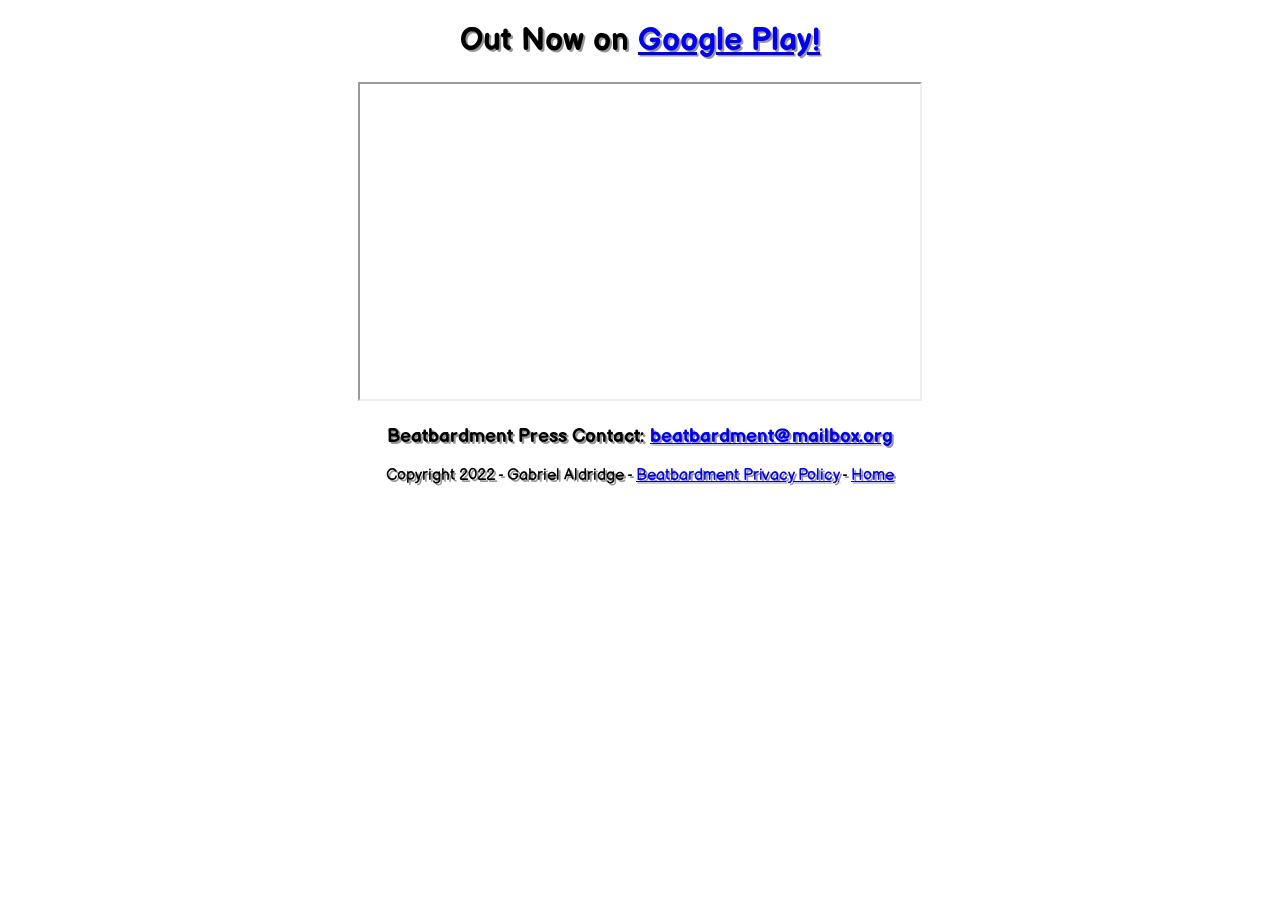
==== beatbardmenthome.html @ b96262c2 "Create descriptions" ====
<!DOCTYPE html>
  <html>

    <link rel="preconnect" href="https://fonts.googleapis.com">
    <link rel="preconnect" href="https://fonts.gstatic.com" crossorigin>
    <link href="https://fonts.googleapis.com/css2?family=Balsamiq+Sans&display=swap" rel="stylesheet">

    <head>

      <title>
        
        Beatbardment - Gabriel Aldridge
        
      </title>
      
      <link rel="icon" href="fisticubesicon.png" type="image/x-icon">

      <style>
        
        body
        {
          font-family: 'Balsamiq Sans', cursive;
          text-align: center;
          text-shadow: 1.5px 1.5px #00000069;
        }
        
      </style>

    </head>

    <body>

      <h1>Out Now on <a href="https://bit.ly/Beatbardment" target="_blank">Google Play!</a></h1>
      <iframe width="560" height="315" src="https://www.youtube-nocookie.com/embed/oqDnRdjUUY8" title="YouTube video player" frameborder="1" allow="accelerometer; autoplay; clipboard-write; encrypted-media; gyroscope; picture-in-picture" allowfullscreen></iframe>
      
      <h3>Beatbardment Press Contact: <a href="mailto: beatbardment@mailbox.org" target="_blank">beatbardment@mailbox.org</a></h3>
      
      <div style="position: static; text-align: center; bottom: 5px; width: 100%;">
      
        Copyright 2022 - Gabriel Aldridge - <a href="beatbardmentprivacypolicy.html">Beatbardment Privacy Policy</a> - <a href="index.html">Home</a>
      
      </div>

    </body>

</html>
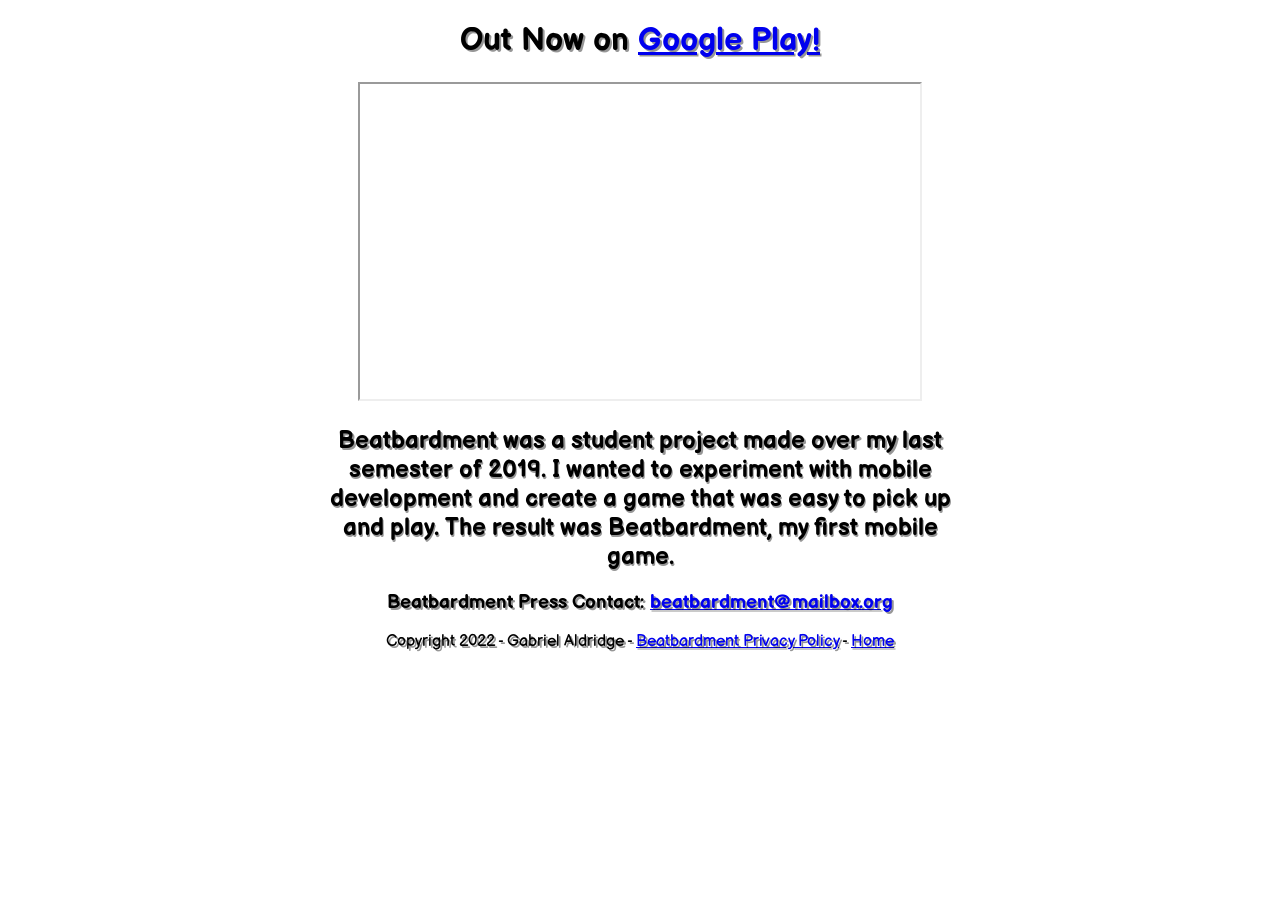
==== commit d50d2949: "Update beatbardmenthome.html" ====
--- a/beatbardmenthome.html
+++ b/beatbardmenthome.html
@@ -33,6 +33,14 @@
       <h1>Out Now on <a href="https://bit.ly/Beatbardment" target="_blank">Google Play!</a></h1>
       <iframe width="560" height="315" src="https://www.youtube-nocookie.com/embed/oqDnRdjUUY8" title="YouTube video player" frameborder="1" allow="accelerometer; autoplay; clipboard-write; encrypted-media; gyroscope; picture-in-picture" allowfullscreen></iframe>
       
+      <div style="margin-left: 25%; margin-right: 25%;">
+        <h2>
+          Beatbardment was a student project made over my last semester of 2019. 
+          I wanted to experiment with mobile development and create a game that was easy to pick up and play. 
+          The result was Beatbardment, my first mobile game.
+        </h2>
+      </div>
+
       <h3>Beatbardment Press Contact: <a href="mailto: beatbardment@mailbox.org" target="_blank">beatbardment@mailbox.org</a></h3>
       
       <div style="position: static; text-align: center; bottom: 5px; width: 100%;">
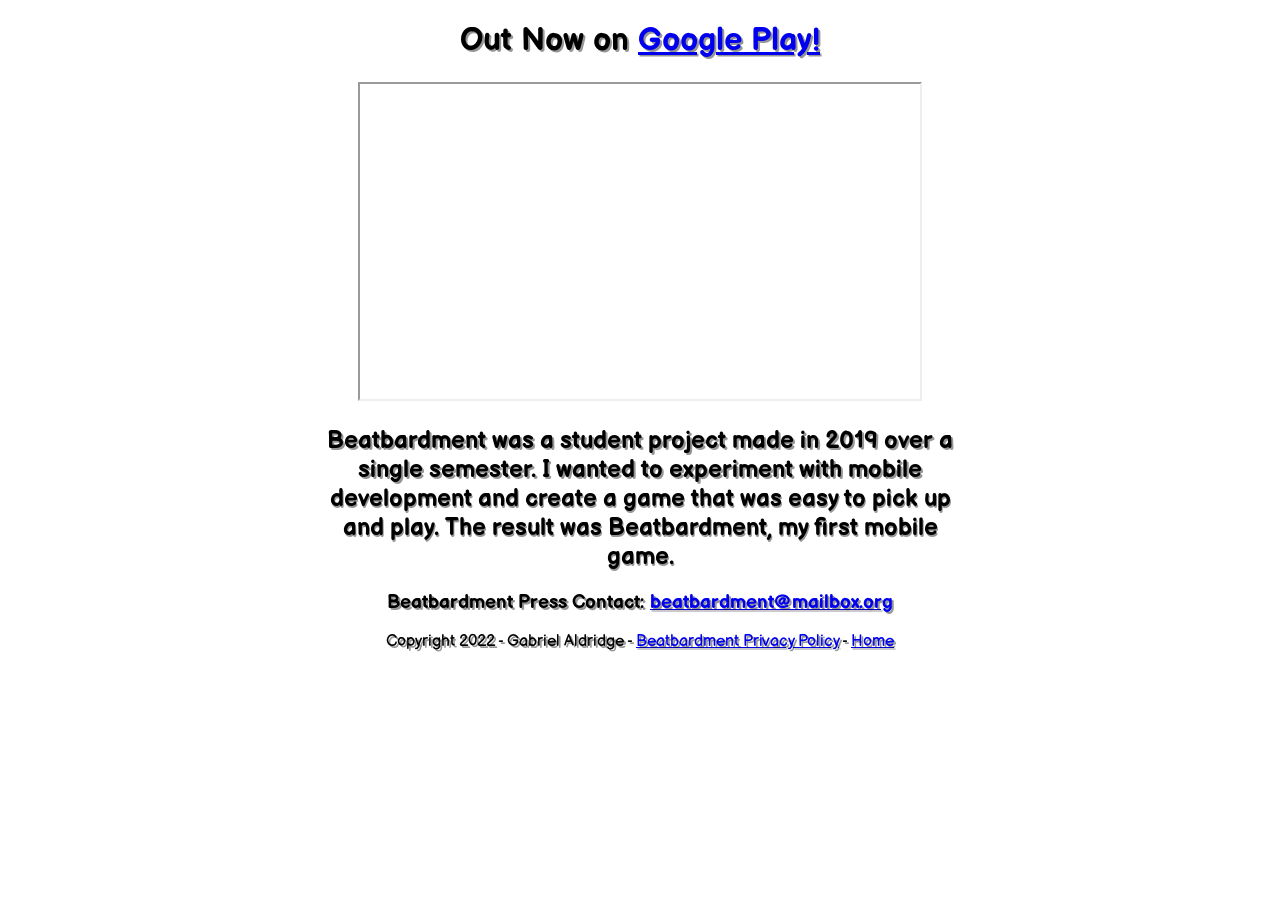
==== commit 4f93fa3c: "Update beatbardmenthome.html" ====
--- a/beatbardmenthome.html
+++ b/beatbardmenthome.html
@@ -35,7 +35,7 @@
       
       <div style="margin-left: 25%; margin-right: 25%;">
         <h2>
-          Beatbardment was a student project made over my last semester of 2019. 
+          Beatbardment was a student project made in 2019 over a single semester. 
           I wanted to experiment with mobile development and create a game that was easy to pick up and play. 
           The result was Beatbardment, my first mobile game.
         </h2>
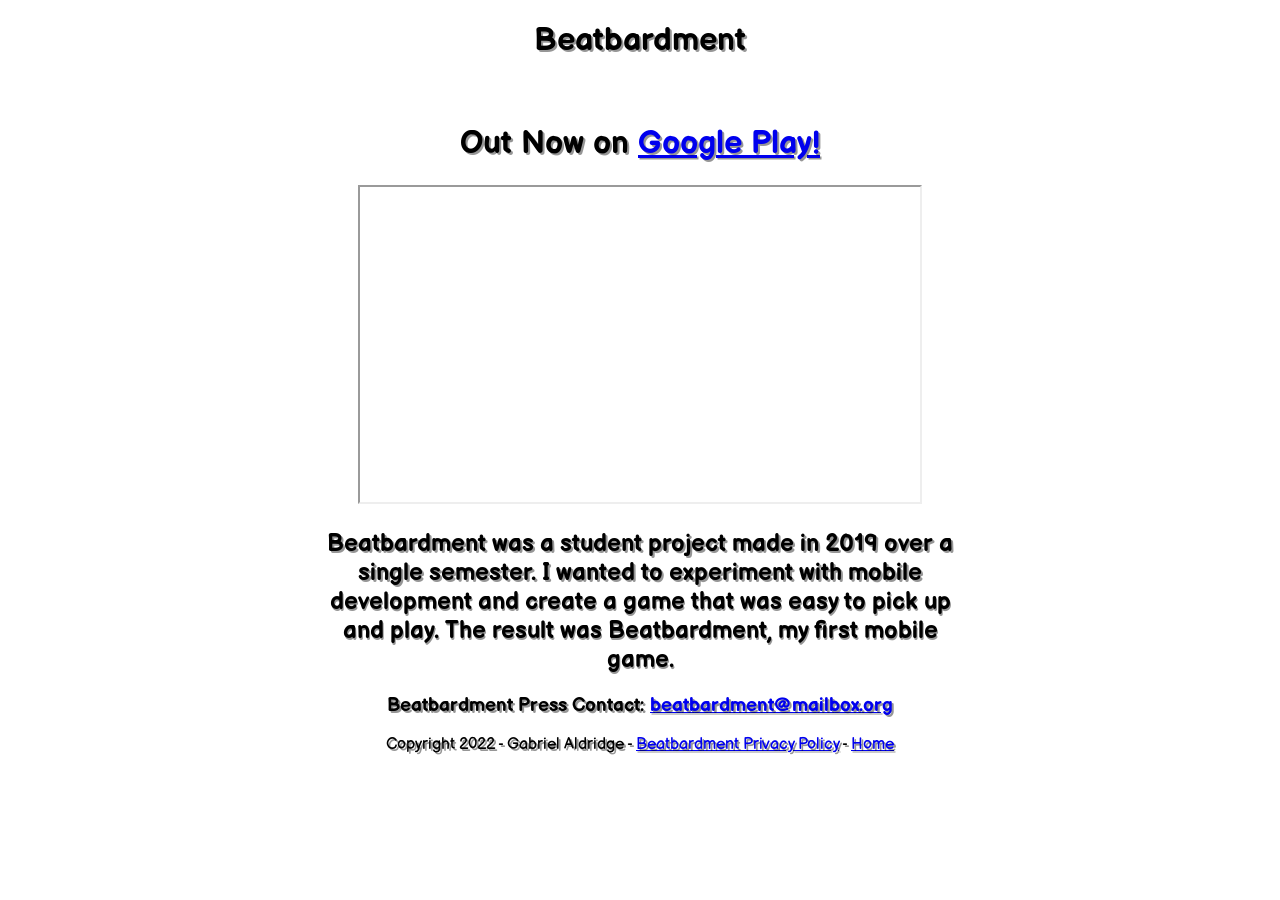
==== commit a05d1d06: "Update titles" ====
--- a/beatbardmenthome.html
+++ b/beatbardmenthome.html
@@ -30,6 +30,10 @@
 
     <body>
 
+      <div style="margin-bottom: 64px">
+        <h1>Beatbardment</h1>
+      </div>
+
       <h1>Out Now on <a href="https://bit.ly/Beatbardment" target="_blank">Google Play!</a></h1>
       <iframe width="560" height="315" src="https://www.youtube-nocookie.com/embed/oqDnRdjUUY8" title="YouTube video player" frameborder="1" allow="accelerometer; autoplay; clipboard-write; encrypted-media; gyroscope; picture-in-picture" allowfullscreen></iframe>
       
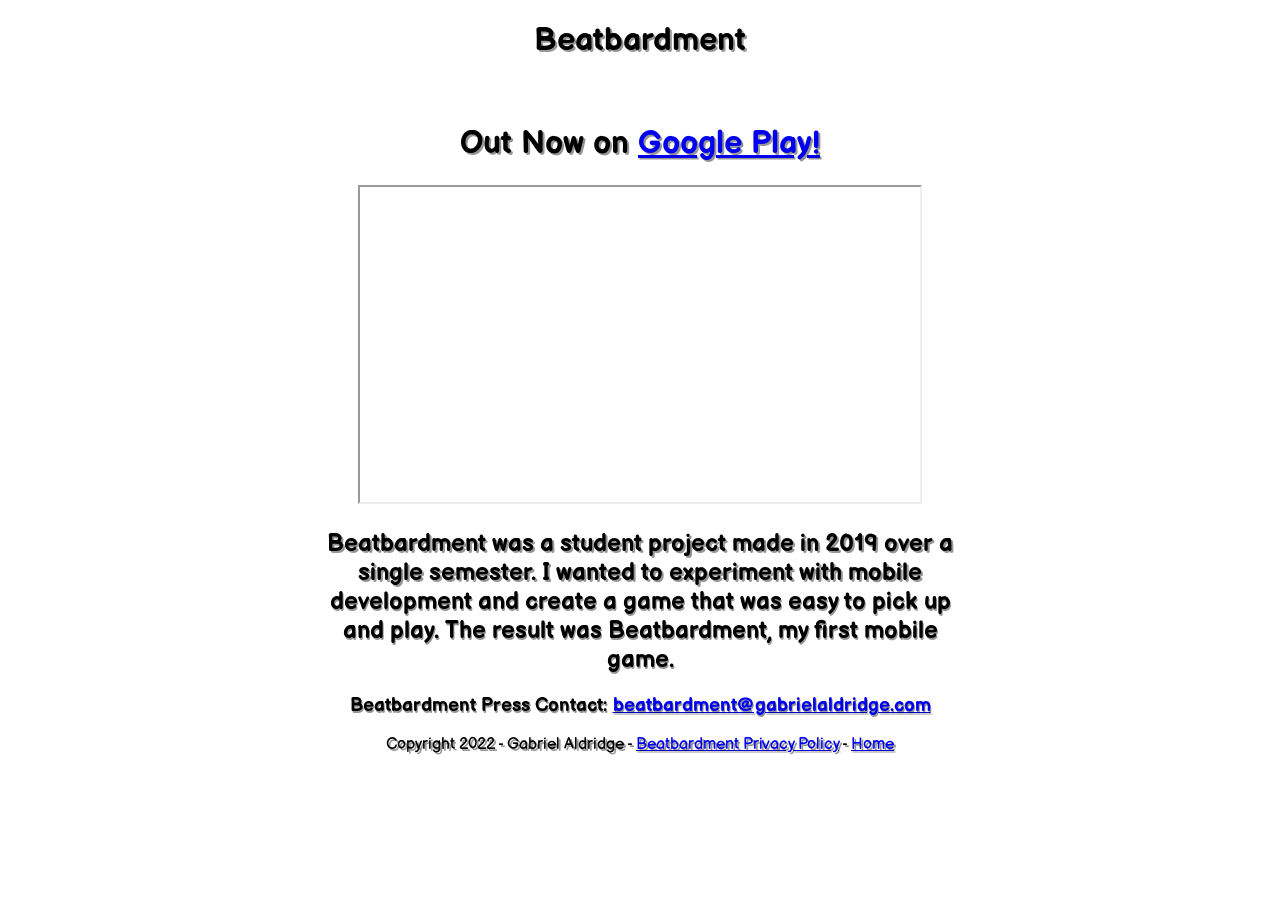
==== commit c789b3fc: "Changed emails" ====
--- a/beatbardmenthome.html
+++ b/beatbardmenthome.html
@@ -13,7 +13,7 @@
         
       </title>
       
-      <link rel="icon" href="fisticubesicon.png" type="image/x-icon">
+      <link rel="icon" href="beatbardmenticon.png" type="image/x-icon">
 
       <style>
         
@@ -45,7 +45,7 @@
         </h2>
       </div>
 
-      <h3>Beatbardment Press Contact: <a href="mailto: beatbardment@mailbox.org" target="_blank">beatbardment@mailbox.org</a></h3>
+      <h3>Beatbardment Press Contact: <a href="mailto: beatbardment@gabrielaldridge.com" target="_blank">beatbardment@gabrielaldridge.com</a></h3>
       
       <div style="position: static; text-align: center; bottom: 5px; width: 100%;">
       
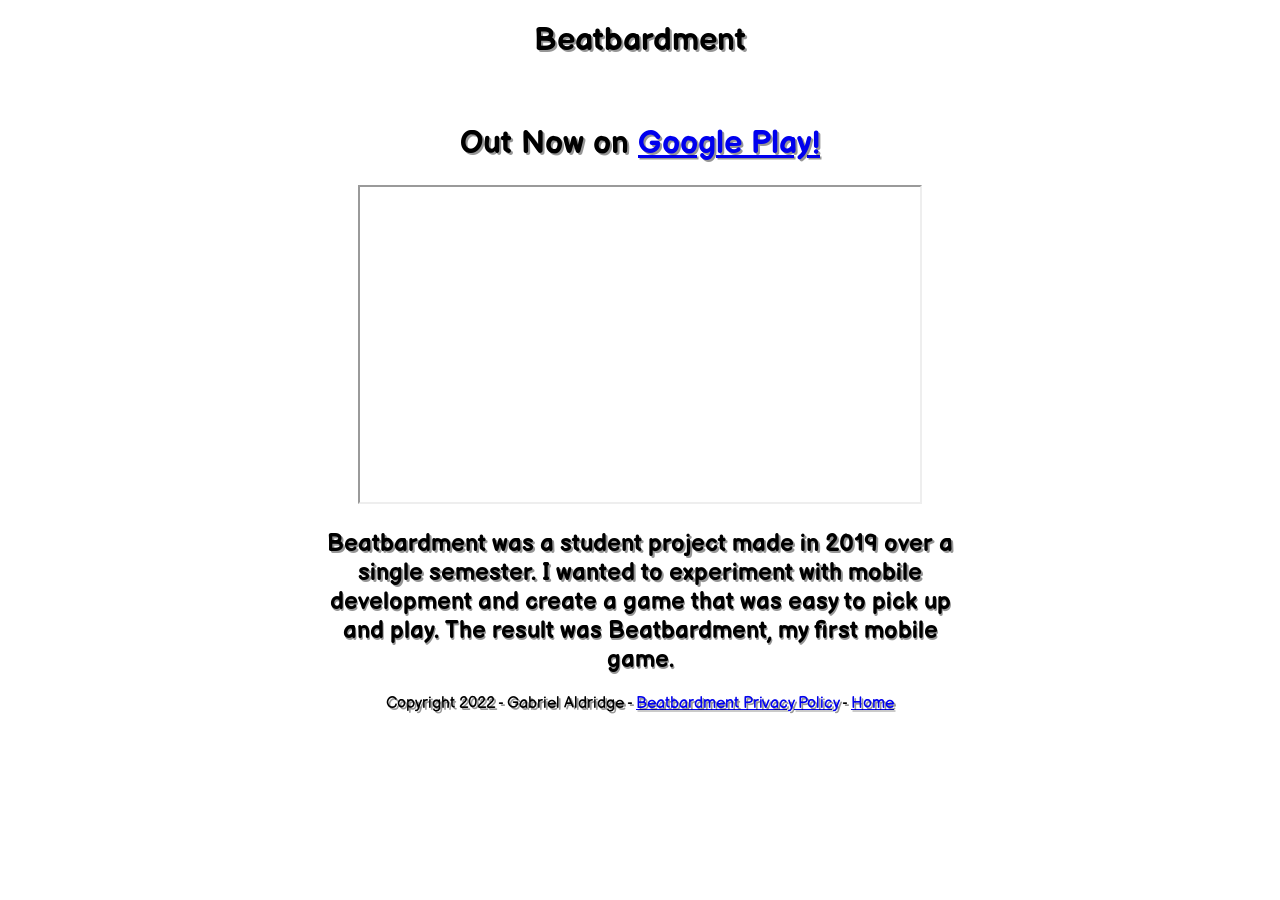
==== commit 9447d4dd: "Update beatbardmenthome.html" ====
--- a/beatbardmenthome.html
+++ b/beatbardmenthome.html
@@ -44,8 +44,6 @@
           The result was Beatbardment, my first mobile game.
         </h2>
       </div>
-
-      <h3>Beatbardment Press Contact: <a href="mailto: beatbardment@gabrielaldridge.com" target="_blank">beatbardment@gabrielaldridge.com</a></h3>
       
       <div style="position: static; text-align: center; bottom: 5px; width: 100%;">
       
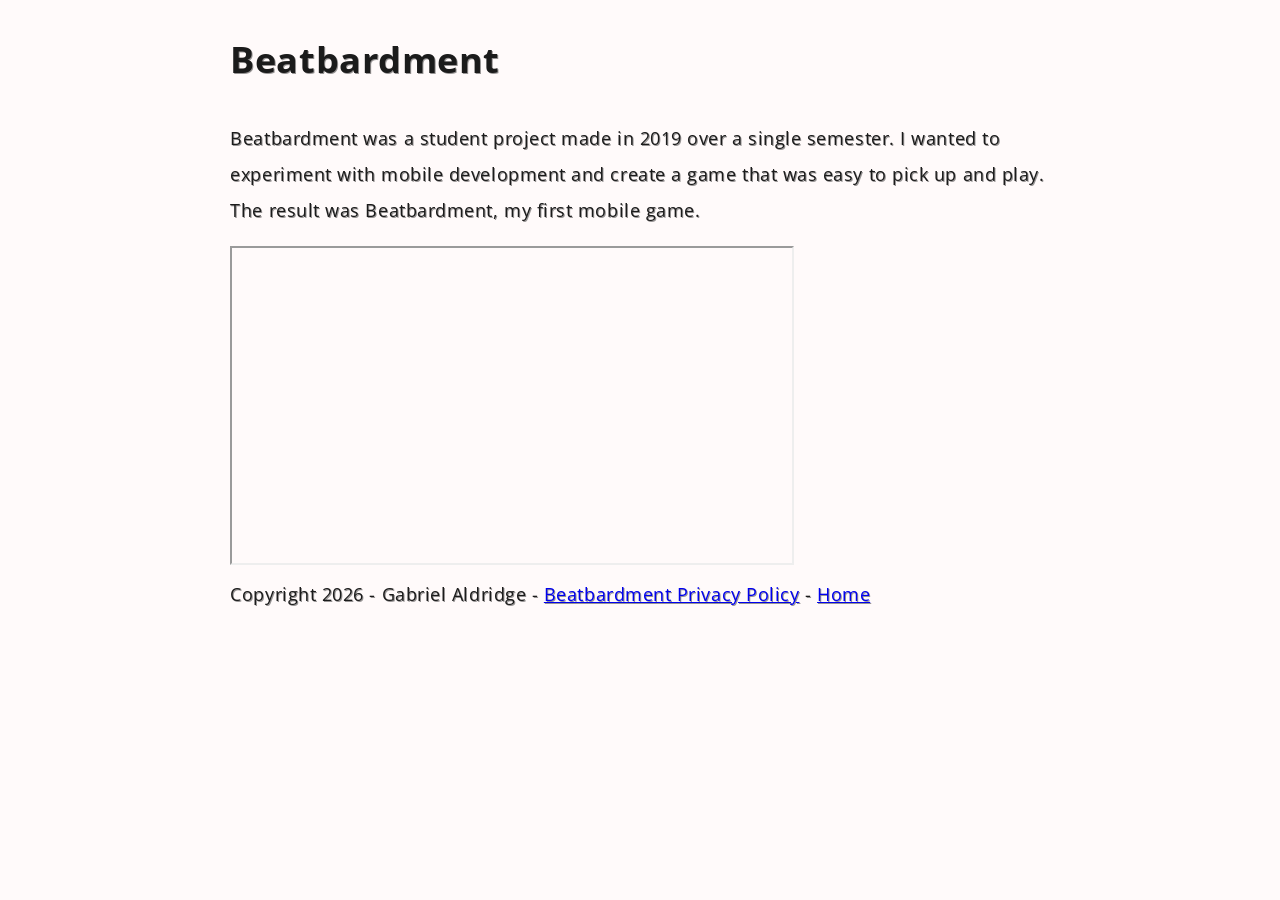
==== commit 3d907a45: "Update beatbardmenthome.html" ====
--- a/beatbardmenthome.html
+++ b/beatbardmenthome.html
@@ -1,56 +1,30 @@
 <!DOCTYPE html>
   <html>
-
-    <link rel="preconnect" href="https://fonts.googleapis.com">
-    <link rel="preconnect" href="https://fonts.gstatic.com" crossorigin>
-    <link href="https://fonts.googleapis.com/css2?family=Balsamiq+Sans&display=swap" rel="stylesheet">
-
     <head>
-
+      <link rel="stylesheet" href="/style.css">
       <title>
-        
         Beatbardment - Gabriel Aldridge
-        
       </title>
-      
       <link rel="icon" href="beatbardmenticon.png" type="image/x-icon">
-
-      <style>
-        
-        body
-        {
-          font-family: 'Balsamiq Sans', cursive;
-          text-align: center;
-          text-shadow: 1.5px 1.5px #00000069;
-        }
-        
-      </style>
-
     </head>
 
     <body>
-
-      <div style="margin-bottom: 64px">
+      <div>
         <h1>Beatbardment</h1>
       </div>
-
-      <h1>Out Now on <a href="https://bit.ly/Beatbardment" target="_blank">Google Play!</a></h1>
-      <iframe width="560" height="315" src="https://www.youtube-nocookie.com/embed/oqDnRdjUUY8" title="YouTube video player" frameborder="1" allow="accelerometer; autoplay; clipboard-write; encrypted-media; gyroscope; picture-in-picture" allowfullscreen></iframe>
       
-      <div style="margin-left: 25%; margin-right: 25%;">
-        <h2>
+      <div>
+        <p>
           Beatbardment was a student project made in 2019 over a single semester. 
           I wanted to experiment with mobile development and create a game that was easy to pick up and play. 
           The result was Beatbardment, my first mobile game.
-        </h2>
-      </div>
-      
-      <div style="position: static; text-align: center; bottom: 5px; width: 100%;">
-      
-        Copyright 2022 - Gabriel Aldridge - <a href="beatbardmentprivacypolicy.html">Beatbardment Privacy Policy</a> - <a href="index.html">Home</a>
-      
+        </p>
       </div>
 
+      <iframe width="560" height="315" src="https://www.youtube-nocookie.com/embed/oqDnRdjUUY8" title="YouTube video player" frameborder="1" allow="accelerometer; autoplay; clipboard-write; encrypted-media; gyroscope; picture-in-picture" allowfullscreen></iframe>
+      
+      <div>
+        Copyright 2026 - Gabriel Aldridge - <a href="beatbardmentprivacypolicy.html">Beatbardment Privacy Policy</a> - <a href="index.html">Home</a>
+      </div>
     </body>
-
 </html>
--- a/style.css
+++ b/style.css
@@ -0,0 +1,14 @@
+@import url('https://fonts.googleapis.com/css2?family=Open+Sans:ital,wght@0,300..800;1,300..800&display=swap');
+
+html, body {
+    font-family: 'Open Sans', serif;
+    font-size: 18px;
+    text-shadow: 1px 1px #00000069;
+    margin-left: 10%;
+    margin-right: 10%;
+    text-align: left;
+    line-height: 2;
+    letter-spacing: 0.03em;
+    background-color: #fffafa;
+    color: #1b1b1b;
+}
